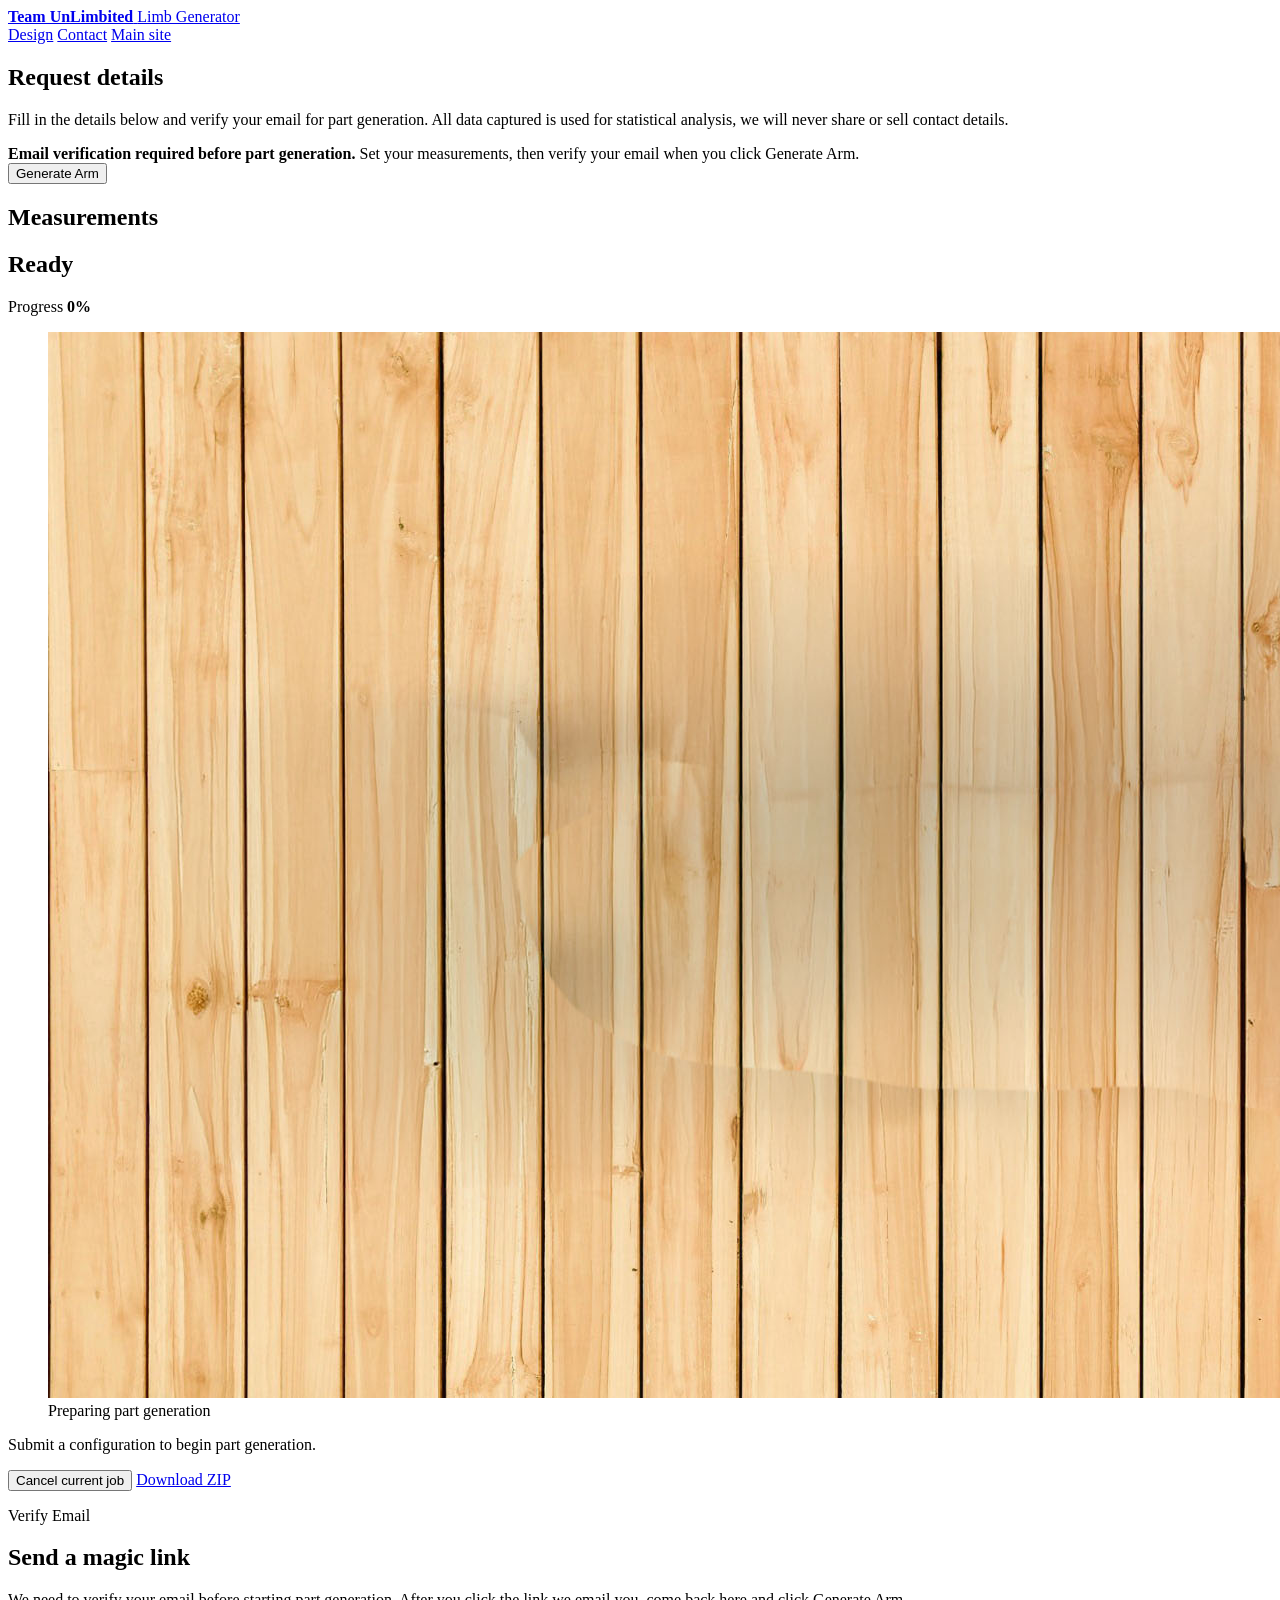
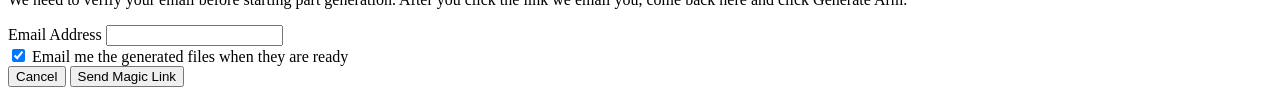
==== site/index.html @ 3aa8d0c4 "Initial import" ====
<!doctype html>
<html lang="en">
  <head>
    <meta charset="utf-8">
    <meta name="viewport" content="width=device-width, initial-scale=1">
    <title>Team UnLimbited Limb Generator</title>
    <link rel="preconnect" href="https://fonts.googleapis.com">
    <link rel="preconnect" href="https://fonts.gstatic.com" crossorigin>
    <link rel="stylesheet" href="https://fonts.googleapis.com/css2?family=Alice&family=Source+Sans+3:wght@400;600;700;800&display=swap">
    <link rel="stylesheet" href="/styles.css">
  </head>
  <body>
    <div class="page-shell">
      <header class="topbar">
        <a class="brand" href="https://www.teamunlimbited.org/" target="_blank" rel="noreferrer">
          <span class="brand-mark" aria-hidden="true"></span>
          <span class="brand-copy">
            <strong>Team UnLimbited</strong>
            <span>Limb Generator</span>
          </span>
        </a>
        <nav class="topnav" aria-label="Related links">
          <a class="ghost-link" href="https://www.teamunlimbited.org/design" target="_blank" rel="noreferrer">Design</a>
          <a class="ghost-link" href="https://www.teamunlimbited.org/contact" target="_blank" rel="noreferrer">Contact</a>
          <a class="ghost-link ghost-link-accent" href="https://www.teamunlimbited.org/" target="_blank" rel="noreferrer">Main site</a>
        </nav>
      </header>

      <main class="content">
        <form id="generator-form" class="workspace">
          <section class="workspace-panel details-panel">
            <div class="panel-head">
              <h2 id="page-title">Request details</h2>
            </div>
            <p class="panel-copy" id="page-subtitle">
              Fill in the details below and verify your email for part generation. All data captured is used for statistical analysis, we will never share or sell contact details.
            </p>
            <div class="verification-strip" id="verification-strip">
              <strong id="verification-title">Email verification required before part generation.</strong>
              <span id="verification-detail">Set your measurements, then verify your email when you click Generate Arm.</span>
            </div>
            <div class="feedback neutral hidden" id="submission-note"></div>
            <div class="panel-sections" id="request-sections"></div>
            <div class="actions">
              <button type="submit" id="submit-button">Generate Arm</button>
            </div>
          </section>

          <section class="workspace-panel parameters-panel">
            <div class="panel-head">
              <h2>Measurements</h2>
            </div>
            <div class="panel-sections" id="parameter-sections"></div>
          </section>

          <aside class="workspace-panel status-panel">
            <div class="panel-head">
              <h2 id="job-status">Ready</h2>
            </div>
            <section class="status-card">
              <div class="progress-summary">
                <span>Progress</span>
                <strong id="progress-value">0%</strong>
              </div>
              <div class="progress-track" id="progress-track" aria-hidden="true">
                <div class="progress-fill" id="progress-fill"></div>
              </div>
              <figure class="progress-visual" id="progress-visual">
                <img class="progress-visual-image" id="progress-visual-image" src="/progressimages/start.jpg" alt="Part generation progress">
                <figcaption class="progress-visual-caption" id="progress-visual-caption">Preparing part generation</figcaption>
              </figure>
              <p class="job-message" id="job-message">Submit a configuration to begin part generation.</p>
              <p class="job-detail hidden" id="job-detail"></p>
              <p class="job-meta hidden" id="job-meta"></p>
              <ul class="part-list hidden" id="part-list"></ul>
              <div class="feedback hidden" id="error-box"></div>
              <div class="status-actions">
                <button class="secondary-button hidden" id="cancel-button" type="button">Cancel current job</button>
                <a class="download-link hidden" id="download-link" href="#">Download ZIP</a>
              </div>
            </section>
          </aside>
        </form>
      </main>
    </div>

    <div class="modal-shell hidden" id="verification-modal-shell">
      <div class="modal-backdrop" id="verification-modal-backdrop"></div>
      <div class="modal-card" role="dialog" aria-modal="true" aria-labelledby="verification-modal-title">
        <div class="panel-head">
          <p class="eyebrow">Verify Email</p>
          <h2 id="verification-modal-title">Send a magic link</h2>
        </div>
        <p class="modal-copy">We need to verify your email before starting part generation. After you click the link we email you, come back here and click Generate Arm.</p>
        <form id="verification-form" class="generator-form">
          <div class="field-group">
            <label for="verification-email">Email Address</label>
            <input id="verification-email" name="email" type="email" required autocomplete="email">
          </div>
          <label class="checkbox-row">
            <input id="verification-notify" name="notify_completed" type="checkbox" checked>
            <span>Email me the generated files when they are ready</span>
          </label>
          <div class="feedback hidden" id="verification-error"></div>
          <div class="status-actions">
            <button class="secondary-button" id="verification-cancel" type="button">Cancel</button>
            <button id="verification-submit" type="submit">Send Magic Link</button>
          </div>
        </form>
      </div>
    </div>

    <script src="/app.js"></script>
  </body>
</html>
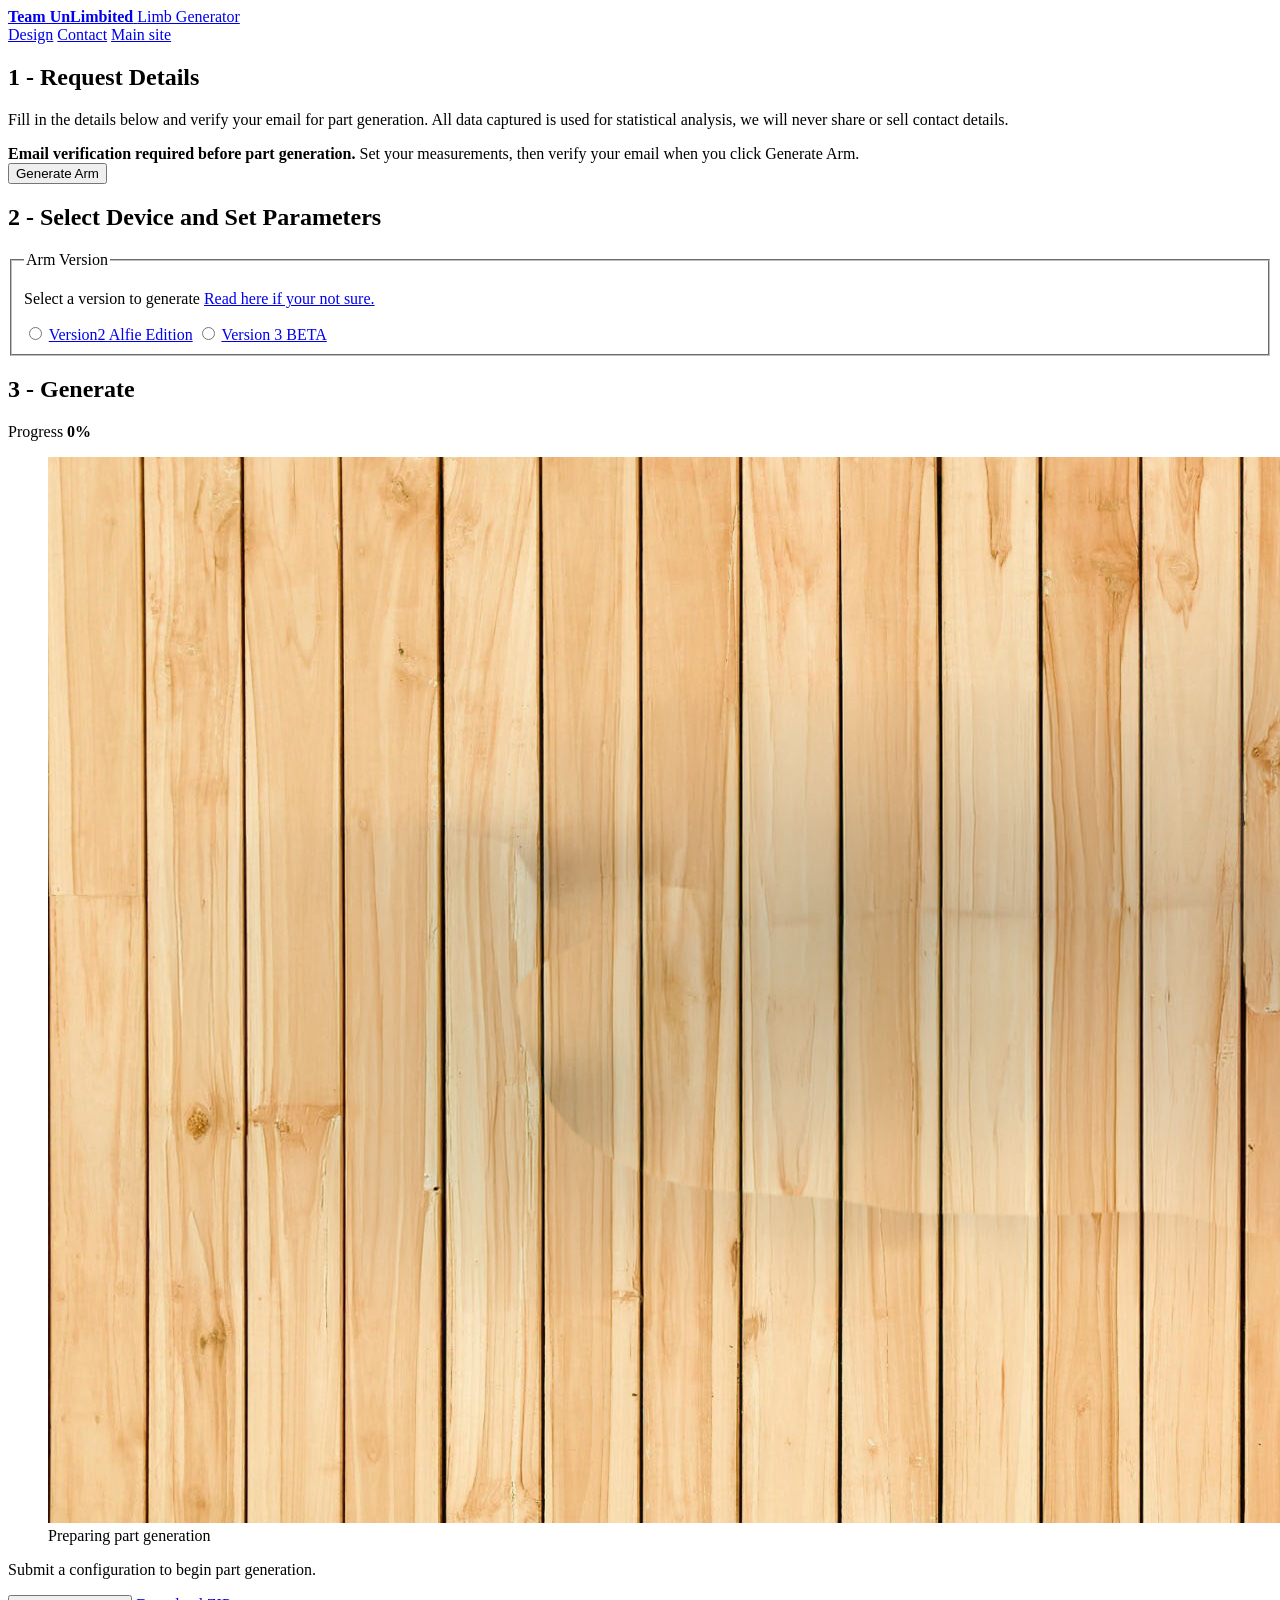
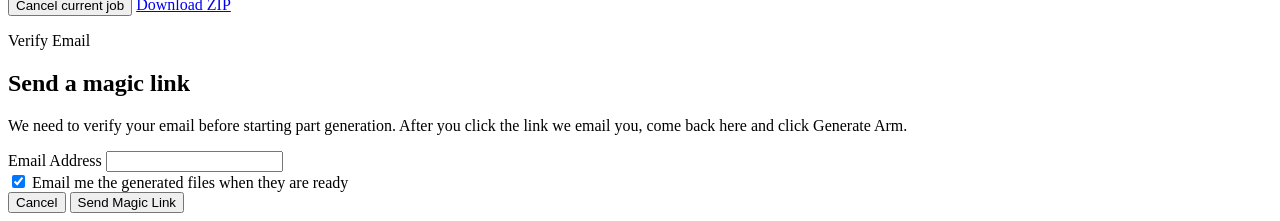
==== commit 307d4ae1: "Handoff snapshot: arm version selector and production updates" ====
--- a/site/index.html
+++ b/site/index.html
@@ -6,7 +6,7 @@
     <title>Team UnLimbited Limb Generator</title>
     <link rel="preconnect" href="https://fonts.googleapis.com">
     <link rel="preconnect" href="https://fonts.gstatic.com" crossorigin>
-    <link rel="stylesheet" href="https://fonts.googleapis.com/css2?family=Alice&family=Source+Sans+3:wght@400;600;700;800&display=swap">
+    <link rel="stylesheet" href="https://fonts.googleapis.com/css2?family=Alice&family=Open+Sans:wght@400;600;700&family=Poppins:wght@600;700&display=swap">
     <link rel="stylesheet" href="/styles.css">
   </head>
   <body>
@@ -30,7 +30,7 @@
         <form id="generator-form" class="workspace">
           <section class="workspace-panel details-panel">
             <div class="panel-head">
-              <h2 id="page-title">Request details</h2>
+              <h2 id="page-title">1 - Request Details</h2>
             </div>
             <p class="panel-copy" id="page-subtitle">
               Fill in the details below and verify your email for part generation. All data captured is used for statistical analysis, we will never share or sell contact details.
@@ -48,14 +48,28 @@
 
           <section class="workspace-panel parameters-panel">
             <div class="panel-head">
-              <h2>Measurements</h2>
+              <h2>2 - Select Device and Set Parameters</h2>
             </div>
+            <fieldset class="section-card version-selector-card" id="arm-version-panel">
+              <legend>Arm Version</legend>
+              <p class="panel-copy version-selector-copy">Select a version to generate <a href="https://www.teamunlimbited.org/whichversion" target="_blank" rel="noreferrer">Read here if your not sure.</a></p>
+              <div class="radio-list version-radio-list">
+                <label class="radio-option">
+                  <input type="radio" name="arm_version" value="v2" required>
+                  <span><a href="https://www.teamunlimbited.org/version2" target="_blank" rel="noreferrer">Version2 Alfie Edition</a></span>
+                </label>
+                <label class="radio-option">
+                  <input type="radio" name="arm_version" value="v3" required>
+                  <span><a href="https://www.teamunlimbited.org/version3" target="_blank" rel="noreferrer">Version 3 BETA</a></span>
+                </label>
+              </div>
+            </fieldset>
             <div class="panel-sections" id="parameter-sections"></div>
           </section>
 
           <aside class="workspace-panel status-panel">
             <div class="panel-head">
-              <h2 id="job-status">Ready</h2>
+              <h2 id="job-status">3 - Generate</h2>
             </div>
             <section class="status-card">
               <div class="progress-summary">
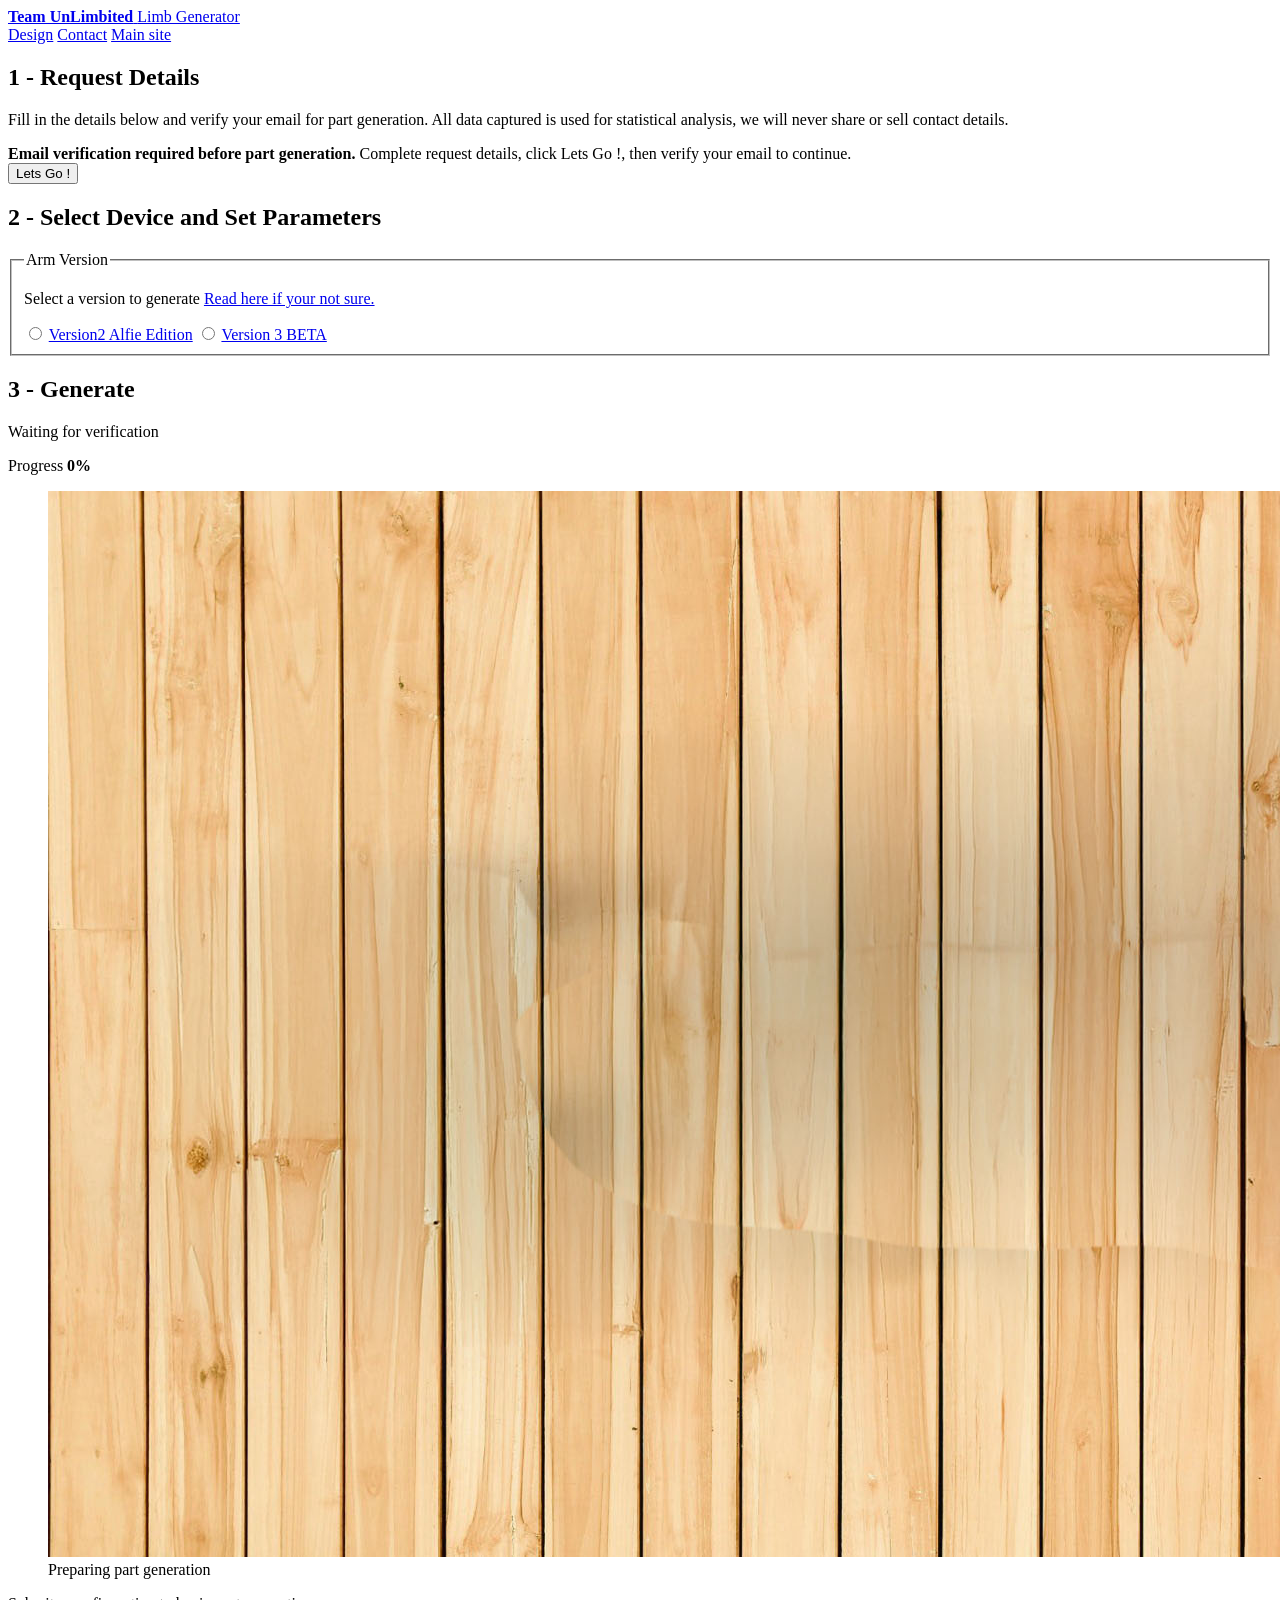
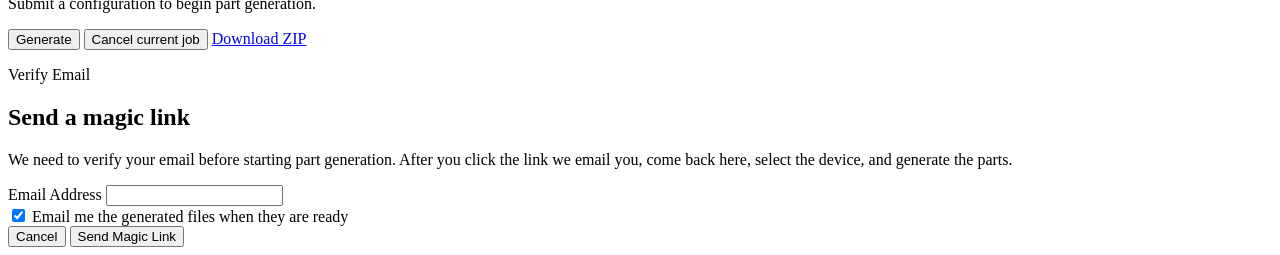
==== commit 3e3d64e7: "Add gated verification-first generation flow" ====
--- a/site/index.html
+++ b/site/index.html
@@ -28,7 +28,7 @@
 
       <main class="content">
         <form id="generator-form" class="workspace">
-          <section class="workspace-panel details-panel">
+          <section class="workspace-panel details-panel" id="details-panel">
             <div class="panel-head">
               <h2 id="page-title">1 - Request Details</h2>
             </div>
@@ -37,16 +37,16 @@
             </p>
             <div class="verification-strip" id="verification-strip">
               <strong id="verification-title">Email verification required before part generation.</strong>
-              <span id="verification-detail">Set your measurements, then verify your email when you click Generate Arm.</span>
+              <span id="verification-detail">Complete request details, click Lets Go !, then verify your email to continue.</span>
             </div>
             <div class="feedback neutral hidden" id="submission-note"></div>
             <div class="panel-sections" id="request-sections"></div>
             <div class="actions">
-              <button type="submit" id="submit-button">Generate Arm</button>
+              <button type="button" id="submit-button">Lets Go !</button>
             </div>
           </section>
 
-          <section class="workspace-panel parameters-panel">
+          <section class="workspace-panel parameters-panel" id="parameters-panel">
             <div class="panel-head">
               <h2>2 - Select Device and Set Parameters</h2>
             </div>
@@ -67,9 +67,10 @@
             <div class="panel-sections" id="parameter-sections"></div>
           </section>
 
-          <aside class="workspace-panel status-panel">
+          <aside class="workspace-panel status-panel" id="status-panel">
             <div class="panel-head">
-              <h2 id="job-status">3 - Generate</h2>
+              <h2>3 - Generate</h2>
+              <p class="panel-copy status-state-label" id="job-status">Waiting for verification</p>
             </div>
             <section class="status-card">
               <div class="progress-summary">
@@ -89,6 +90,7 @@
               <ul class="part-list hidden" id="part-list"></ul>
               <div class="feedback hidden" id="error-box"></div>
               <div class="status-actions">
+                <button class="hidden" id="generate-button" type="button">Generate</button>
                 <button class="secondary-button hidden" id="cancel-button" type="button">Cancel current job</button>
                 <a class="download-link hidden" id="download-link" href="#">Download ZIP</a>
               </div>
@@ -105,7 +107,7 @@
           <p class="eyebrow">Verify Email</p>
           <h2 id="verification-modal-title">Send a magic link</h2>
         </div>
-        <p class="modal-copy">We need to verify your email before starting part generation. After you click the link we email you, come back here and click Generate Arm.</p>
+        <p class="modal-copy">We need to verify your email before starting part generation. After you click the link we email you, come back here, select the device, and generate the parts.</p>
         <form id="verification-form" class="generator-form">
           <div class="field-group">
             <label for="verification-email">Email Address</label>
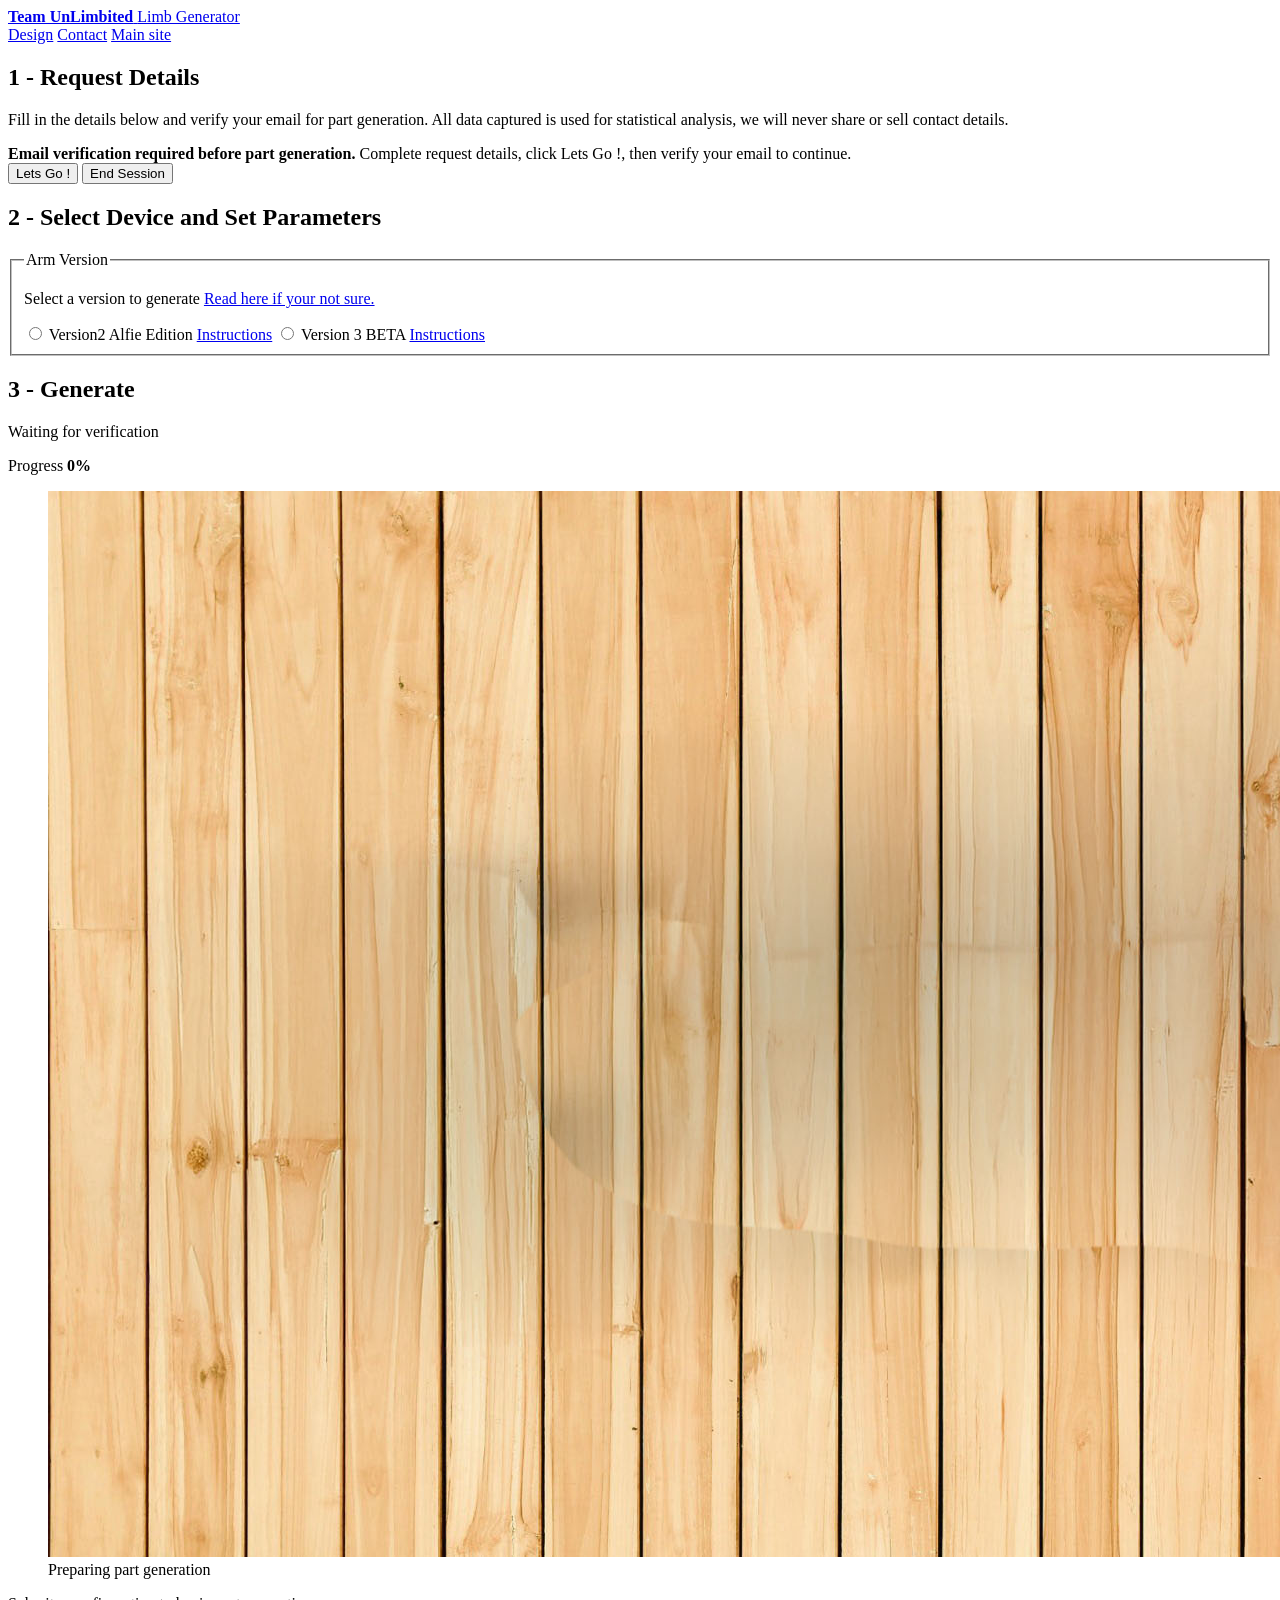
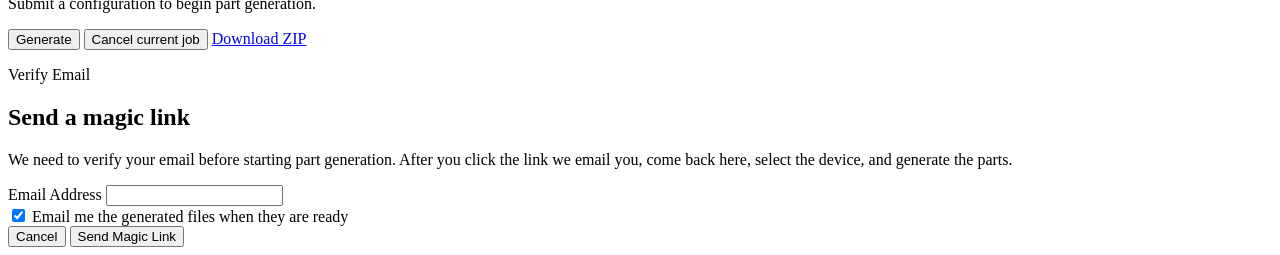
==== commit 5455b1b2: "Add end-session flow and version instruction links" ====
--- a/site/index.html
+++ b/site/index.html
@@ -41,8 +41,9 @@
             </div>
             <div class="feedback neutral hidden" id="submission-note"></div>
             <div class="panel-sections" id="request-sections"></div>
-            <div class="actions">
+            <div class="actions action-row">
               <button type="button" id="submit-button">Lets Go !</button>
+              <button type="button" class="secondary-button" id="end-session-button">End Session</button>
             </div>
           </section>
 
@@ -56,11 +57,11 @@
               <div class="radio-list version-radio-list">
                 <label class="radio-option">
                   <input type="radio" name="arm_version" value="v2" required>
-                  <span><a href="https://www.teamunlimbited.org/version2" target="_blank" rel="noreferrer">Version2 Alfie Edition</a></span>
+                  <span>Version2 Alfie Edition <a href="https://www.teamunlimbited.org/version2" target="_blank" rel="noreferrer">Instructions</a></span>
                 </label>
                 <label class="radio-option">
                   <input type="radio" name="arm_version" value="v3" required>
-                  <span><a href="https://www.teamunlimbited.org/version3" target="_blank" rel="noreferrer">Version 3 BETA</a></span>
+                  <span>Version 3 BETA <a href="https://www.teamunlimbited.org/version3" target="_blank" rel="noreferrer">Instructions</a></span>
                 </label>
               </div>
             </fieldset>
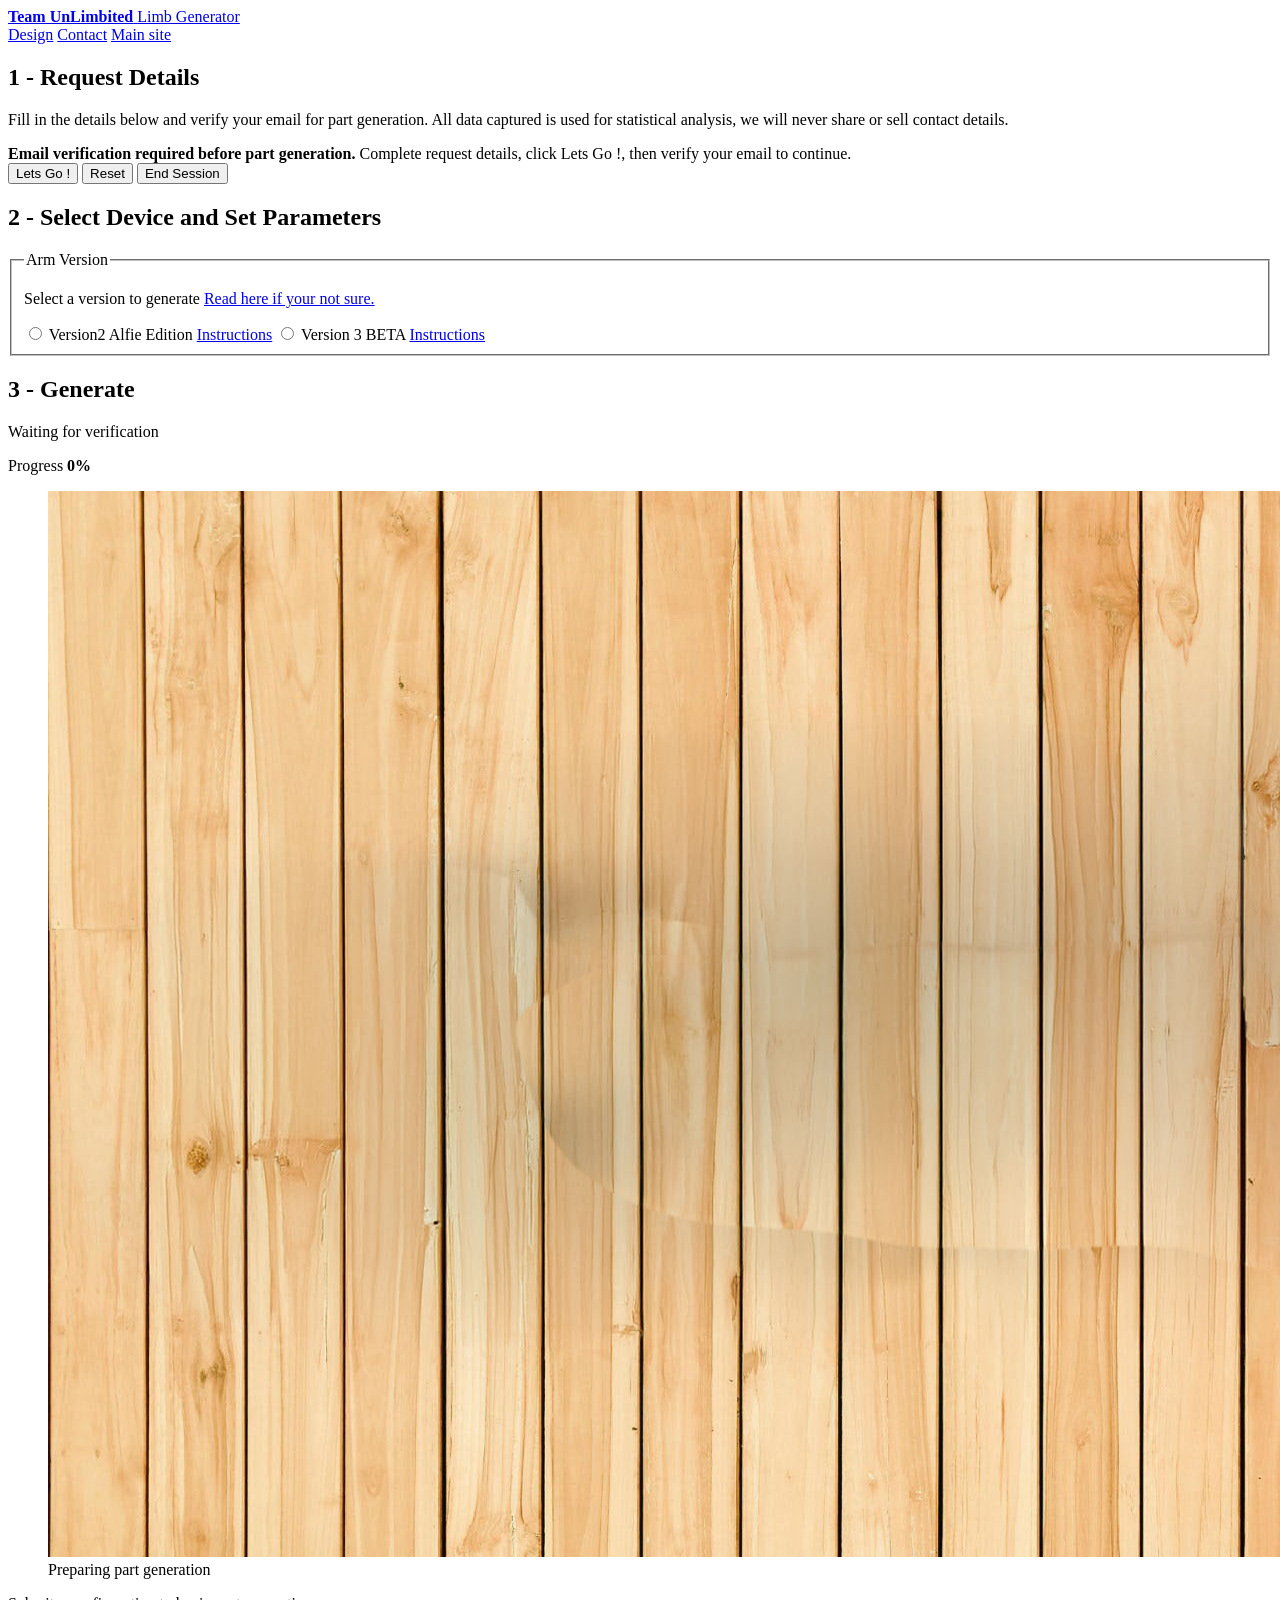
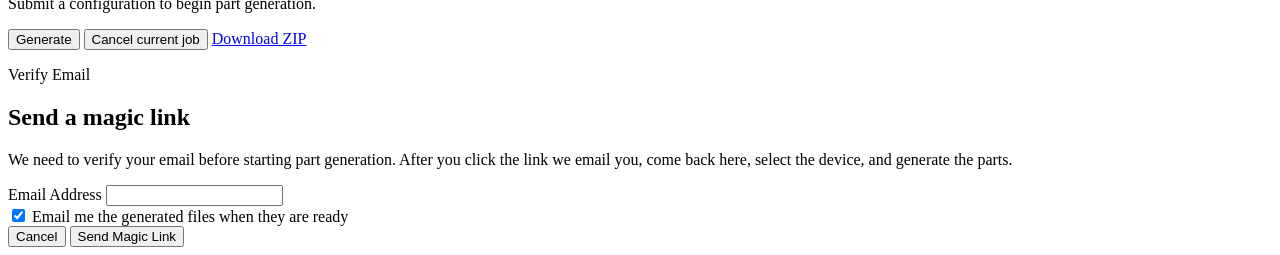
==== commit 129aa369: "Add reset flow and italic version instructions" ====
--- a/site/index.html
+++ b/site/index.html
@@ -43,6 +43,7 @@
             <div class="panel-sections" id="request-sections"></div>
             <div class="actions action-row">
               <button type="button" id="submit-button">Lets Go !</button>
+              <button type="button" id="reset-button">Reset</button>
               <button type="button" class="secondary-button" id="end-session-button">End Session</button>
             </div>
           </section>
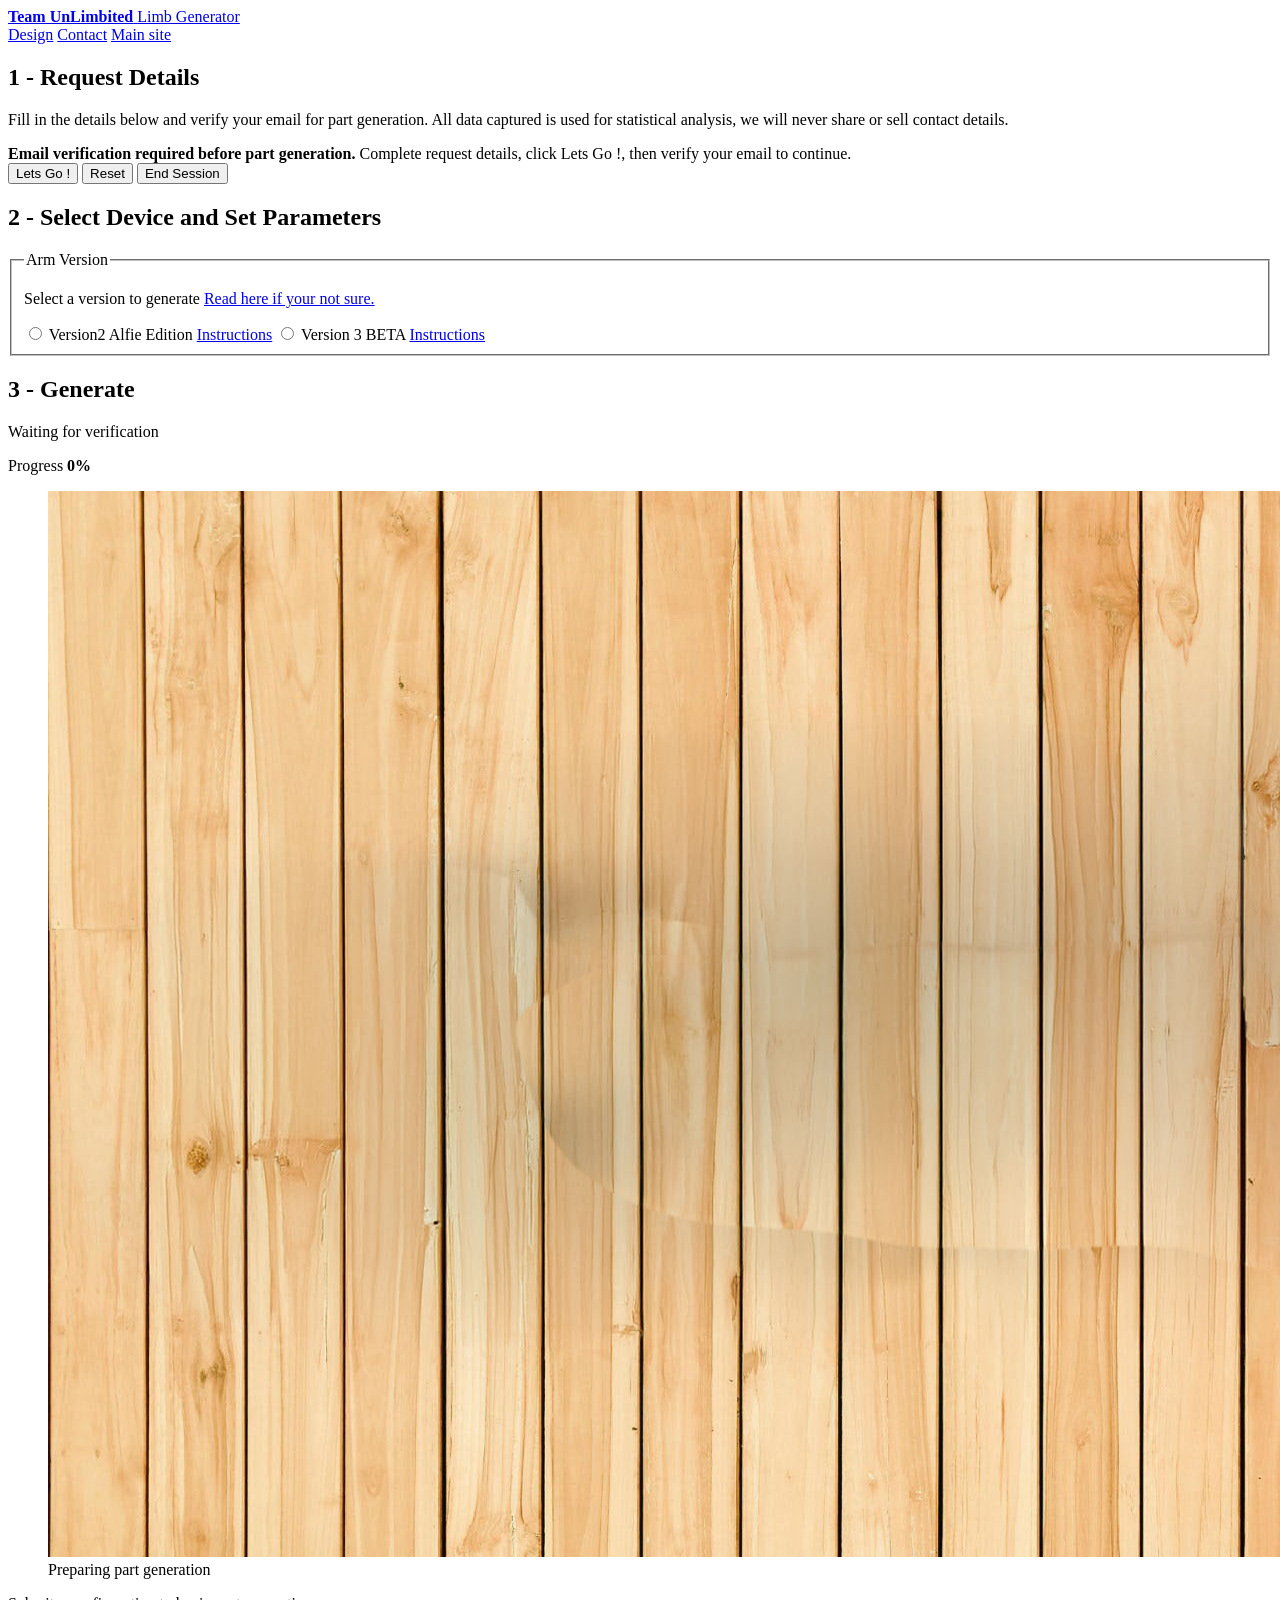
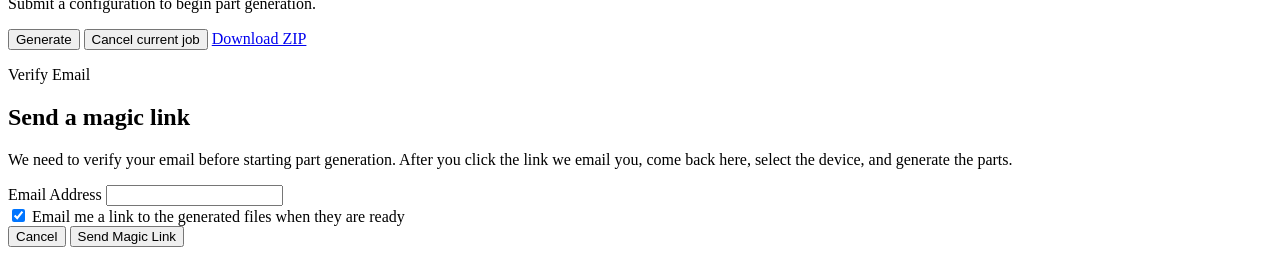
==== commit 3aa5b509: "Adjust completion email opt-in copy" ====
--- a/site/index.html
+++ b/site/index.html
@@ -117,7 +117,7 @@
           </div>
           <label class="checkbox-row">
             <input id="verification-notify" name="notify_completed" type="checkbox" checked>
-            <span>Email me the generated files when they are ready</span>
+            <span>Email me a link to the generated files when they are ready</span>
           </label>
           <div class="feedback hidden" id="verification-error"></div>
           <div class="status-actions">
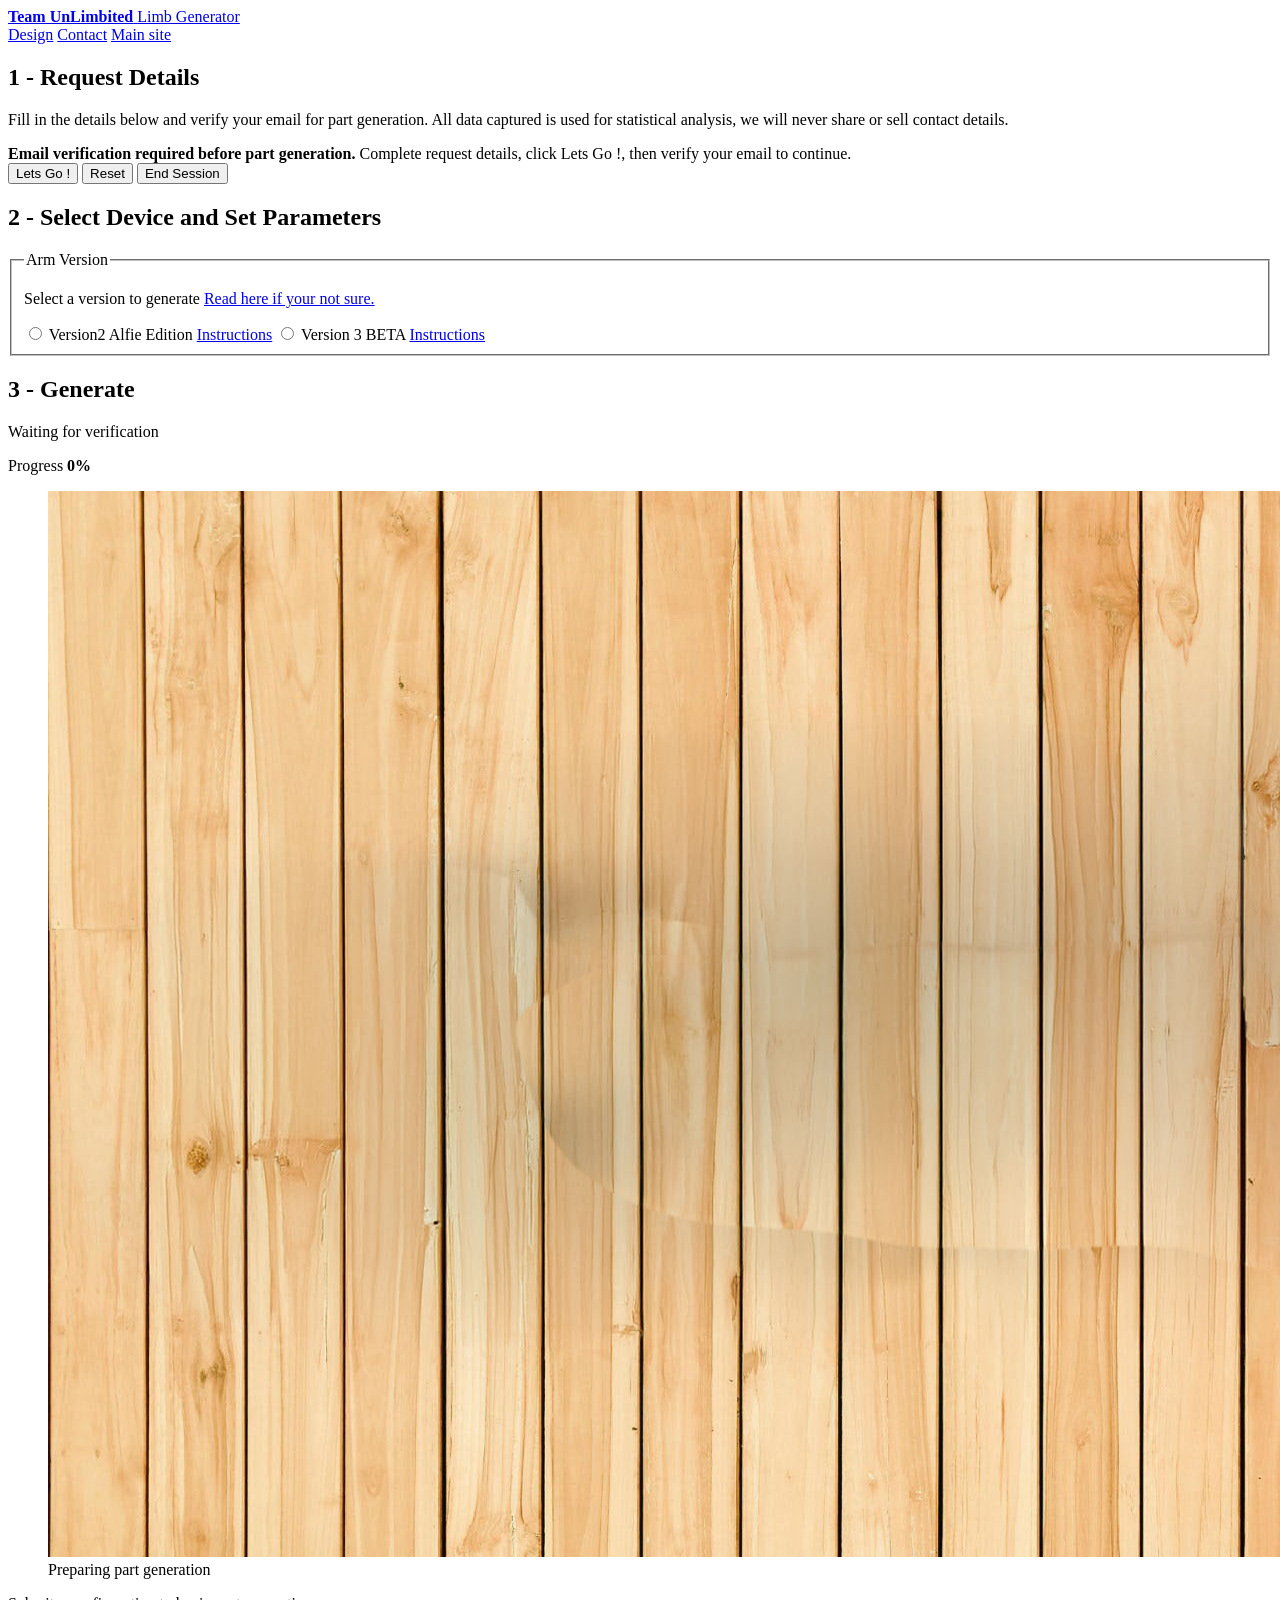
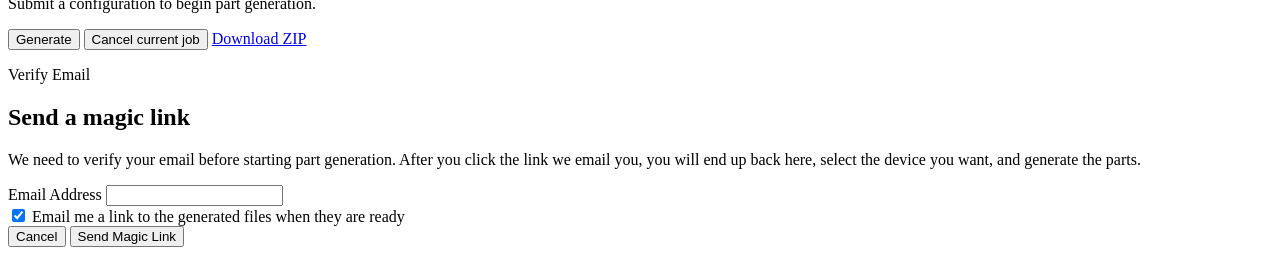
==== commit e528a60e: "Refine verification modal wording" ====
--- a/site/index.html
+++ b/site/index.html
@@ -109,7 +109,7 @@
           <p class="eyebrow">Verify Email</p>
           <h2 id="verification-modal-title">Send a magic link</h2>
         </div>
-        <p class="modal-copy">We need to verify your email before starting part generation. After you click the link we email you, come back here, select the device, and generate the parts.</p>
+        <p class="modal-copy">We need to verify your email before starting part generation. After you click the link we email you, you will end up back here, select the device you want, and generate the parts.</p>
         <form id="verification-form" class="generator-form">
           <div class="field-group">
             <label for="verification-email">Email Address</label>
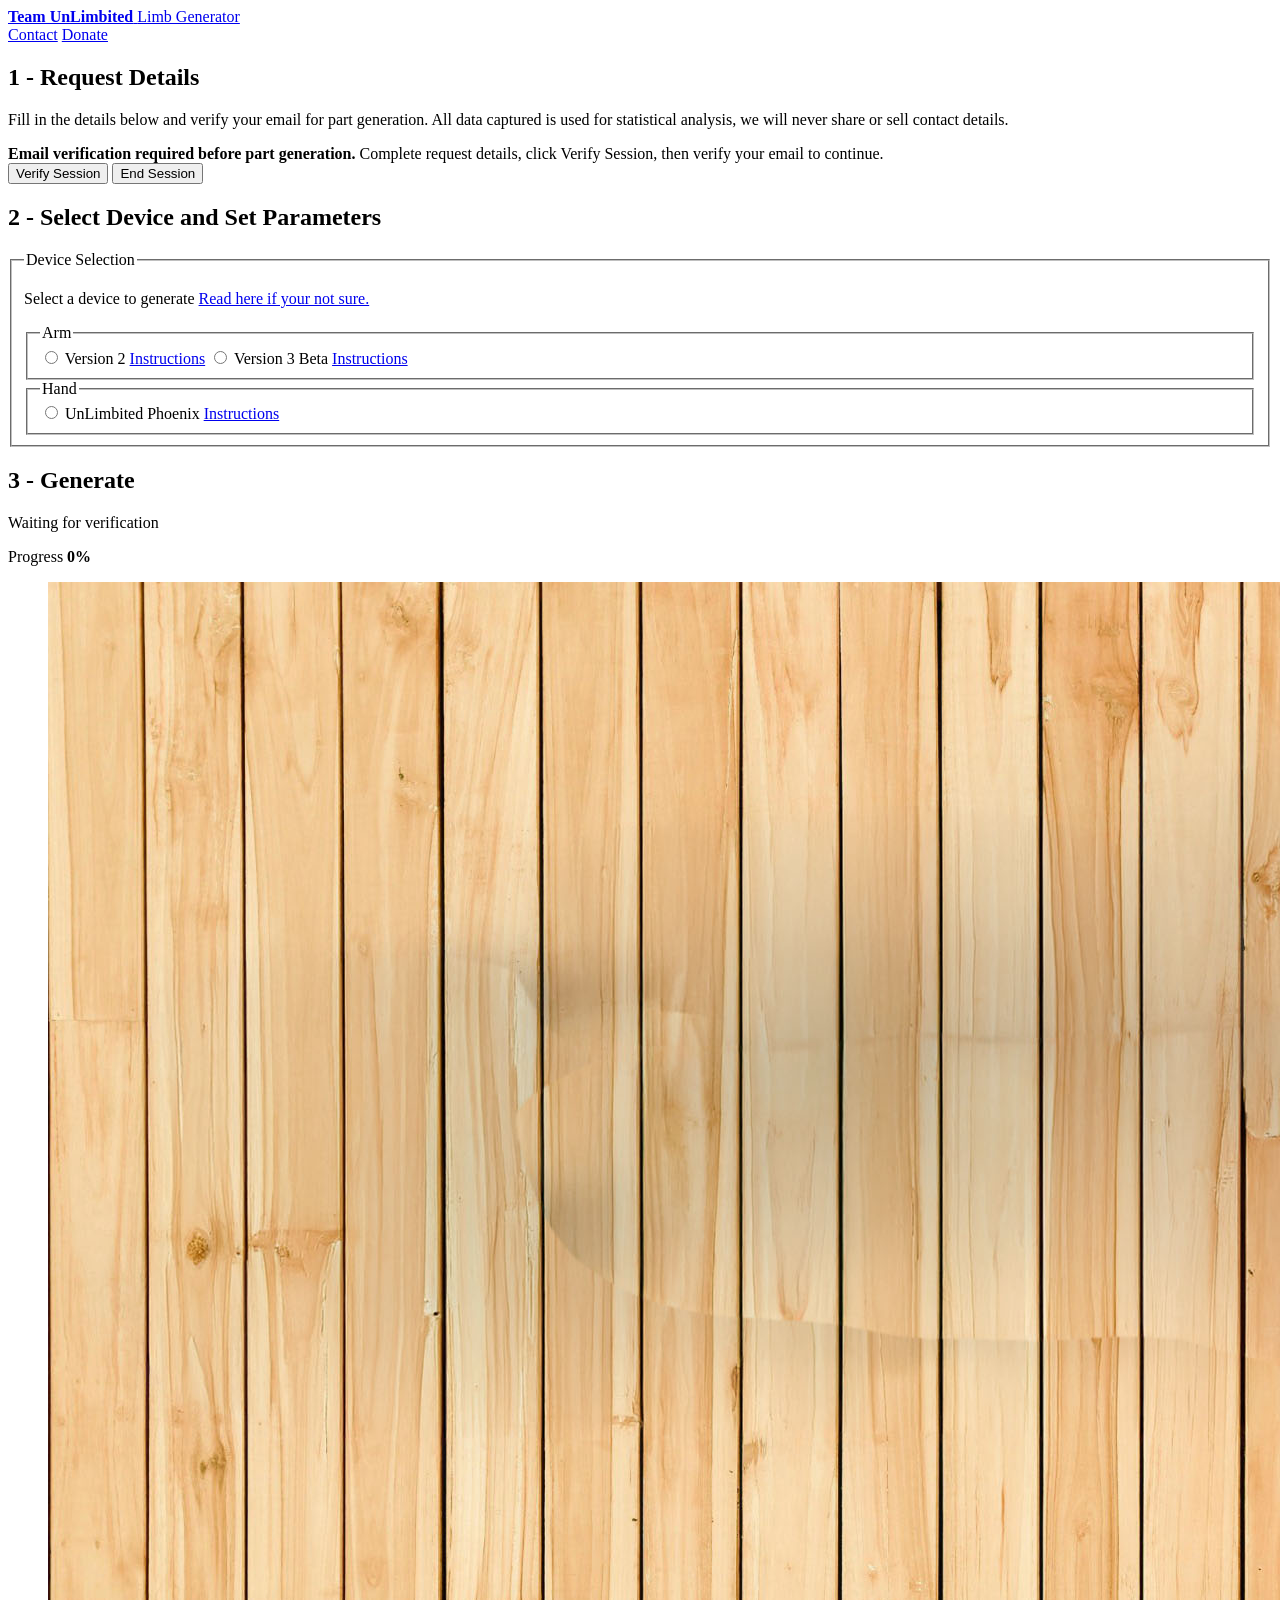
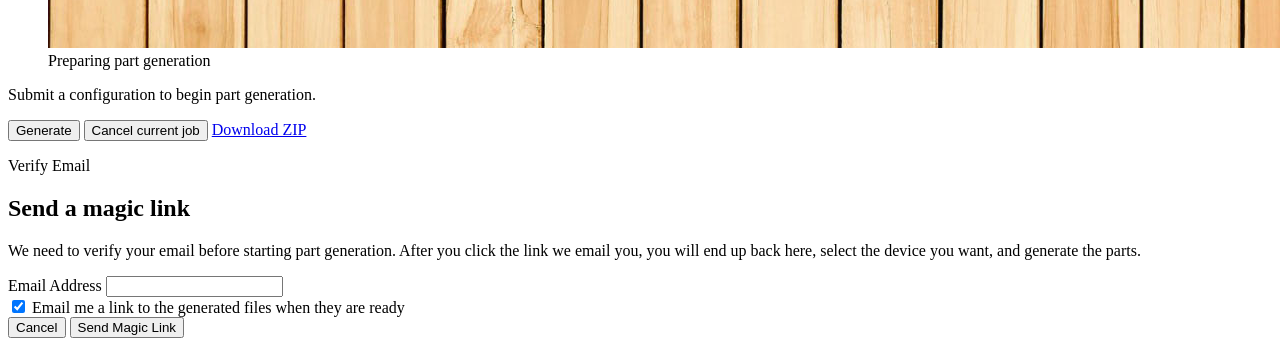
==== commit b133b56e: "Sync live Phoenix UI and handoff docs" ====
--- a/site/index.html
+++ b/site/index.html
@@ -20,9 +20,8 @@
           </span>
         </a>
         <nav class="topnav" aria-label="Related links">
-          <a class="ghost-link" href="https://www.teamunlimbited.org/design" target="_blank" rel="noreferrer">Design</a>
           <a class="ghost-link" href="https://www.teamunlimbited.org/contact" target="_blank" rel="noreferrer">Contact</a>
-          <a class="ghost-link ghost-link-accent" href="https://www.teamunlimbited.org/" target="_blank" rel="noreferrer">Main site</a>
+          <a class="ghost-link ghost-link-accent" href="https://www.paypal.com/donate/?cmd=_s-xclick&hosted_button_id=A64GWM82ZV3EE&source=url&ssrt=1774116787498" target="_blank" rel="noreferrer">Donate</a>
         </nav>
       </header>
 
@@ -37,13 +36,12 @@
             </p>
             <div class="verification-strip" id="verification-strip">
               <strong id="verification-title">Email verification required before part generation.</strong>
-              <span id="verification-detail">Complete request details, click Lets Go !, then verify your email to continue.</span>
+              <span id="verification-detail">Complete request details, click Verify Session, then verify your email to continue.</span>
             </div>
             <div class="feedback neutral hidden" id="submission-note"></div>
             <div class="panel-sections" id="request-sections"></div>
             <div class="actions action-row">
-              <button type="button" id="submit-button">Lets Go !</button>
-              <button type="button" id="reset-button">Reset</button>
+              <button type="button" id="submit-button">Verify Session</button>
               <button type="button" class="secondary-button" id="end-session-button">End Session</button>
             </div>
           </section>
@@ -53,17 +51,31 @@
               <h2>2 - Select Device and Set Parameters</h2>
             </div>
             <fieldset class="section-card version-selector-card" id="arm-version-panel">
-              <legend>Arm Version</legend>
-              <p class="panel-copy version-selector-copy">Select a version to generate <a href="https://www.teamunlimbited.org/whichversion" target="_blank" rel="noreferrer">Read here if your not sure.</a></p>
-              <div class="radio-list version-radio-list">
-                <label class="radio-option">
-                  <input type="radio" name="arm_version" value="v2" required>
-                  <span>Version2 Alfie Edition <a href="https://www.teamunlimbited.org/version2" target="_blank" rel="noreferrer">Instructions</a></span>
-                </label>
-                <label class="radio-option">
-                  <input type="radio" name="arm_version" value="v3" required>
-                  <span>Version 3 BETA <a href="https://www.teamunlimbited.org/version3" target="_blank" rel="noreferrer">Instructions</a></span>
-                </label>
+              <legend>Device Selection</legend>
+              <p class="panel-copy version-selector-copy">Select a device to generate <a href="https://www.teamunlimbited.org/whichversion" target="_blank" rel="noreferrer">Read here if your not sure.</a></p>
+              <div class="device-selector-grid">
+                <fieldset class="device-selector-group">
+                  <legend>Arm</legend>
+                  <div class="radio-list version-radio-list">
+                    <label class="radio-option">
+                      <input type="radio" name="arm_version" value="v2" required>
+                      <span>Version 2 <span class="instruction-break"><a href="https://www.teamunlimbited.org/version2" target="_blank" rel="noreferrer">Instructions</a></span></span>
+                    </label>
+                    <label class="radio-option">
+                      <input type="radio" name="arm_version" value="v3" required>
+                      <span>Version 3 Beta <a href="https://www.teamunlimbited.org/version3" target="_blank" rel="noreferrer">Instructions</a></span>
+                    </label>
+                  </div>
+                </fieldset>
+                <fieldset class="device-selector-group">
+                  <legend>Hand</legend>
+                  <div class="radio-list version-radio-list version-radio-list-single">
+                    <label class="radio-option">
+                      <input type="radio" name="arm_version" value="phoenix" required>
+                      <span>UnLimbited Phoenix <a href="https://www.teamunlimbited.org/phoenixunlimbited" target="_blank" rel="noreferrer">Instructions</a></span>
+                    </label>
+                  </div>
+                </fieldset>
               </div>
             </fieldset>
             <div class="panel-sections" id="parameter-sections"></div>
